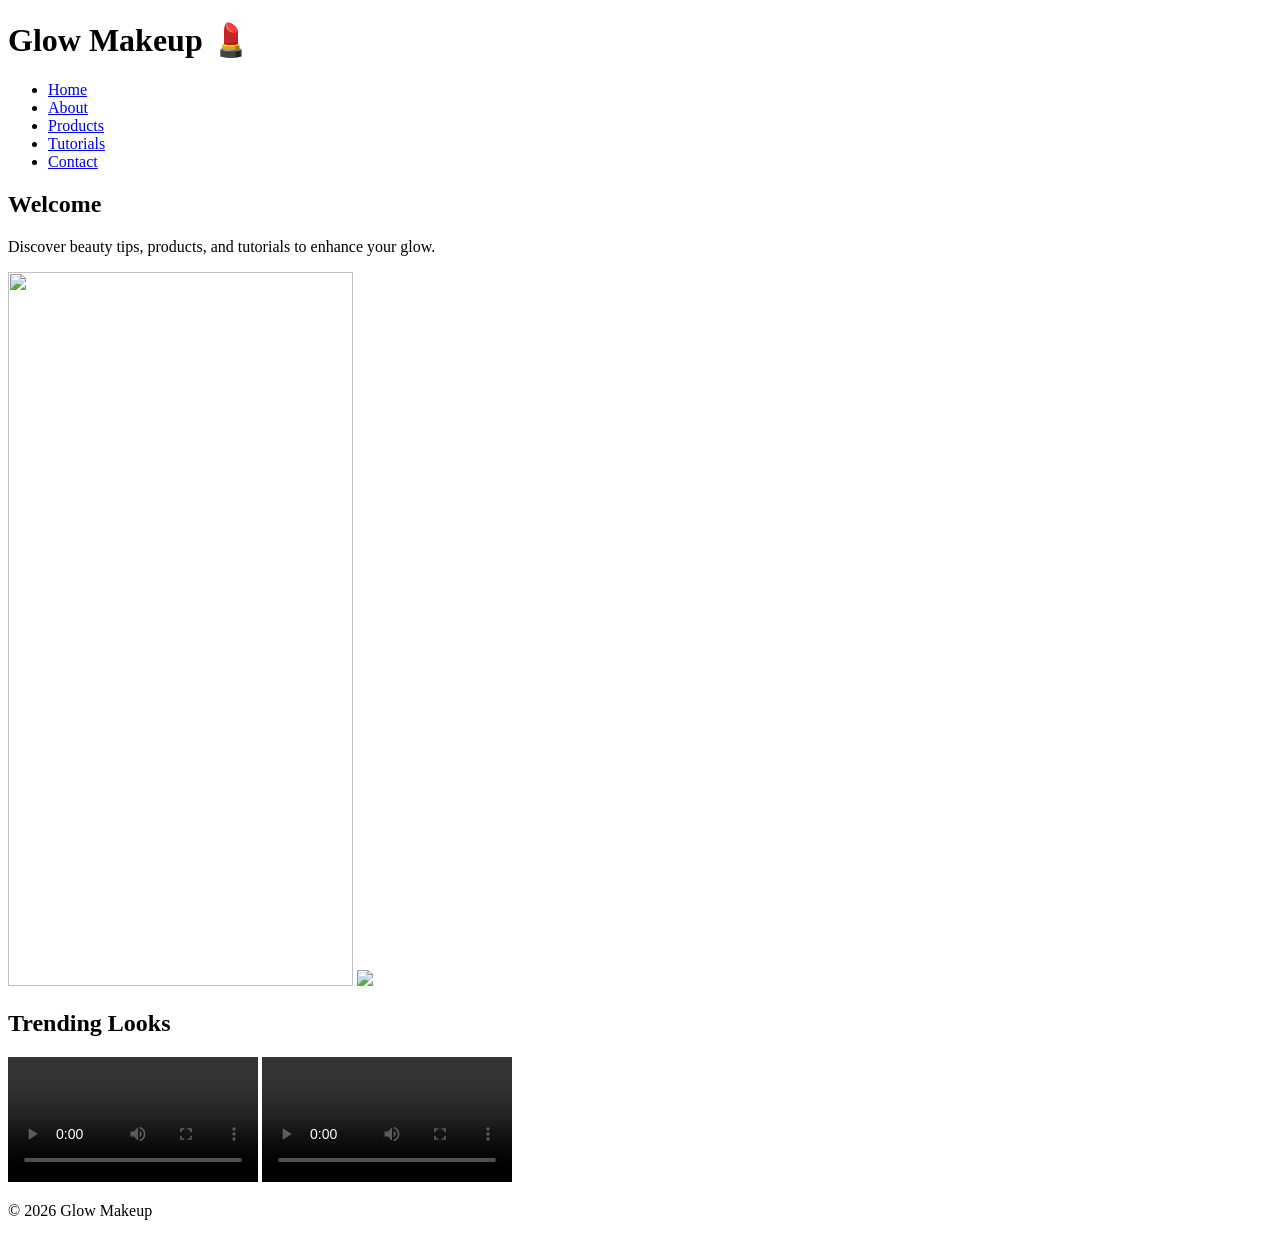
==== makeup website/index.html @ f1b85dc8 "Update index.html" ====
<!DOCTYPE html>
<html>
<head>
    <title>Glow Makeup</title>
    <link rel="stylesheet" href="style.css">
</head>
<body>

<header>
    <h1>Glow Makeup 💄</h1>
    <nav>
        <ul>
            <li><a href="index.html">Home</a></li>
            <li><a href="about.html">About</a></li>
            <li><a href="products.html">Products</a></li>
            <li><a href="tutorials.html">Tutorials</a></li>
            <li><a href="contact.html">Contact</a></li>
        </ul>
    </nav>
</header>

<section class="container">
    <div class="column">
        <h2>Welcome</h2>
        <p>Discover beauty tips, products, and tutorials to enhance your glow.</p>
        <img src="iframe src="https://assets.pinterest.com/ext/embed.html?id=6896205674022783" height="714" width="345" frameborder="0" scrolling="no" ></iframe>


        <img src="images/makeup2.jpg" width="200">
    </div>

    <div class="column">
        <h2>Trending Looks</h2>
        <video width="250" controls>
            <source src="videos/video1.mp4" type="video/mp4">
        </video>
        <video width="250" controls>
            <source src="videos/video2.mp4" type="video/mp4">
        </video>
    </div>
</section>

<footer>
    <p>© 2026 Glow Makeup</p>
</footer>

</body>
</html>
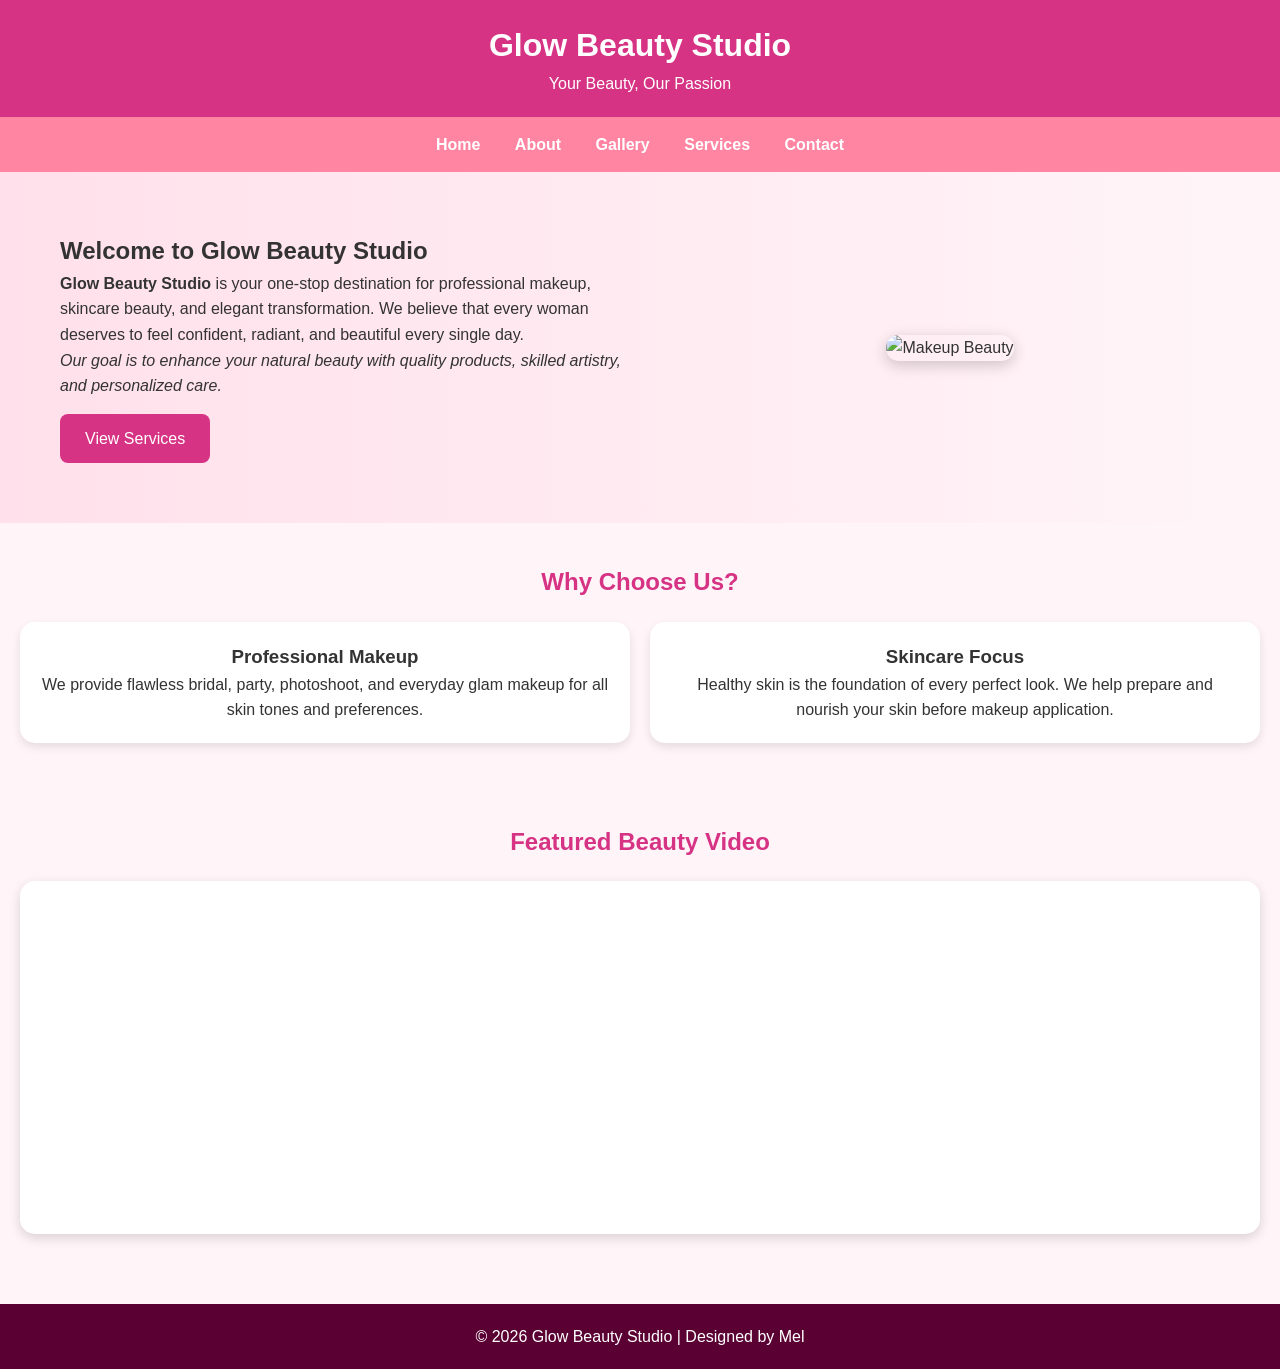
==== commit 63cd532f: "Update index.html" ====
--- a/makeup website/index.html
+++ b/makeup website/index.html
@@ -1,48 +1,65 @@
 <!DOCTYPE html>
-<html>
+<html lang="en">
 <head>
-    <title>Glow Makeup</title>
+    <meta charset="UTF-8">
+    <meta name="viewport" content="width=device-width, initial-scale=1.0">
+    <title>Glow Beauty Studio - Home</title>
     <link rel="stylesheet" href="style.css">
 </head>
 <body>
 
 <header>
-    <h1>Glow Makeup 💄</h1>
-    <nav>
-        <ul>
-            <li><a href="index.html">Home</a></li>
-            <li><a href="about.html">About</a></li>
-            <li><a href="products.html">Products</a></li>
-            <li><a href="tutorials.html">Tutorials</a></li>
-            <li><a href="contact.html">Contact</a></li>
-        </ul>
-    </nav>
+    <h1>Glow Beauty Studio</h1>
+    <p>Your Beauty, Our Passion</p>
 </header>
 
-<section class="container">
-    <div class="column">
-        <h2>Welcome</h2>
-        <p>Discover beauty tips, products, and tutorials to enhance your glow.</p>
-        <img src="iframe src="https://assets.pinterest.com/ext/embed.html?id=6896205674022783" height="714" width="345" frameborder="0" scrolling="no" ></iframe>
+<nav>
+    <a href="index.html">Home</a>
+    <a href="about.html">About</a>
+    <a href="gallery.html">Gallery</a>
+    <a href="services.html">Services</a>
+    <a href="contact.html">Contact</a>
+</nav>
 
+<section class="hero">
+    <div class="hero-text">
+        <h2>Welcome to Glow Beauty Studio</h2>
+        <p><b>Glow Beauty Studio</b> is your one-stop destination for professional makeup, skincare beauty, and elegant transformation. We believe that every woman deserves to feel confident, radiant, and beautiful every single day.</p>
+        <p><i>Our goal is to enhance your natural beauty with quality products, skilled artistry, and personalized care.</i></p>
+        <a href="services.html" class="btn">View Services</a>
+    </div>
+    <div class="hero-image">
+        <img src="https://images.unsplash.com/photo-1522335789203-aabd1fc54bc9" alt="Makeup Beauty">
+    </div>
+</section>
 
-        <img src="images/makeup2.jpg" width="200">
+<section class="section">
+    <h2>Why Choose Us?</h2>
+    <div class="columns">
+        <div class="column">
+            <h3>Professional Makeup</h3>
+            <p>We provide flawless bridal, party, photoshoot, and everyday glam makeup for all skin tones and preferences.</p>
+        </div>
+        <div class="column">
+            <h3>Skincare Focus</h3>
+            <p>Healthy skin is the foundation of every perfect look. We help prepare and nourish your skin before makeup application.</p>
+        </div>
     </div>
+</section>
 
-    <div class="column">
-        <h2>Trending Looks</h2>
-        <video width="250" controls>
-            <source src="videos/video1.mp4" type="video/mp4">
-        </video>
-        <video width="250" controls>
-            <source src="videos/video2.mp4" type="video/mp4">
-        </video>
+<section class="section">
+    <h2>Featured Beauty Video</h2>
+    <div class="card">
+        <iframe width="560" height="315" src="https://www.youtube.com/embed/6v2L2UGZJAM" title="Makeup Video" frameborder="0" allowfullscreen></iframe>
     </div>
 </section>
 
 <footer>
-    <p>© 2026 Glow Makeup</p>
+    <p>&copy; 2026 Glow Beauty Studio | Designed by Mel</p>
 </footer>
 
+<div class="top-btn" id="topBtn" onclick="scrollToTop()">↑</div>
+
+<script src="script.js"></script>
 </body>
 </html>
--- a/makeup website/style.css
+++ b/makeup website/style.css
@@ -0,0 +1,201 @@
+* {
+    margin: 0;
+    padding: 0;
+    box-sizing: border-box;
+}
+
+body {
+    font-family: Arial, sans-serif;
+    background: #fff5f8;
+    color: #333;
+    line-height: 1.6;
+}
+
+header {
+    background: #d63384;
+    color: white;
+    padding: 20px 0;
+    text-align: center;
+}
+
+nav {
+    background: #ff85a2;
+    padding: 15px;
+    text-align: center;
+}
+
+nav a {
+    color: white;
+    text-decoration: none;
+    margin: 0 15px;
+    font-weight: bold;
+}
+
+nav a:hover {
+    color: #5a0033;
+}
+
+.hero {
+    display: flex;
+    justify-content: space-between;
+    align-items: center;
+    padding: 40px;
+    background: linear-gradient(to right, #ffe0eb, #fff5f8);
+    flex-wrap: wrap;
+}
+
+.hero-text {
+    flex: 1;
+    min-width: 300px;
+    padding: 20px;
+}
+
+.hero-image {
+    flex: 1;
+    min-width: 300px;
+    text-align: center;
+}
+
+.hero-image img {
+    width: 80%;
+    border-radius: 20px;
+    box-shadow: 0 4px 15px rgba(0,0,0,0.2);
+}
+
+.btn {
+    display: inline-block;
+    background: #d63384;
+    color: white;
+    padding: 12px 25px;
+    margin-top: 15px;
+    text-decoration: none;
+    border-radius: 8px;
+}
+
+.btn:hover {
+    background: #a61e63;
+}
+
+.section {
+    padding: 40px 20px;
+    text-align: center;
+}
+
+.section h2 {
+    color: #d63384;
+    margin-bottom: 20px;
+}
+
+.columns {
+    display: flex;
+    gap: 20px;
+    flex-wrap: wrap;
+    justify-content: center;
+}
+
+.column {
+    flex: 1;
+    min-width: 280px;
+    background: white;
+    padding: 20px;
+    border-radius: 15px;
+    box-shadow: 0 4px 10px rgba(0,0,0,0.1);
+}
+
+.gallery-container {
+    display: grid;
+    grid-template-columns: repeat(auto-fit, minmax(250px, 1fr));
+    gap: 20px;
+}
+
+.card {
+    background: white;
+    border-radius: 15px;
+    padding: 15px;
+    box-shadow: 0 4px 12px rgba(0,0,0,0.15);
+    transition: transform 0.3s ease;
+}
+
+.card:hover {
+    transform: scale(1.03);
+}
+
+.card img,
+.card iframe {
+    width: 100%;
+    border-radius: 10px;
+}
+
+table {
+    width: 100%;
+    border-collapse: collapse;
+    margin: 20px 0;
+    background: white;
+}
+
+table, th, td {
+    border: 1px solid #ddd;
+}
+
+th {
+    background: #d63384;
+    color: white;
+}
+
+th, td {
+    padding: 12px;
+    text-align: center;
+}
+
+form {
+    max-width: 600px;
+    margin: auto;
+    background: white;
+    padding: 25px;
+    border-radius: 15px;
+    box-shadow: 0 4px 10px rgba(0,0,0,0.1);
+}
+
+form input,
+form textarea,
+form select {
+    width: 100%;
+    padding: 12px;
+    margin: 10px 0;
+    border: 1px solid #ccc;
+    border-radius: 8px;
+}
+
+form button {
+    background: #d63384;
+    color: white;
+    border: none;
+    padding: 12px 20px;
+    border-radius: 8px;
+    cursor: pointer;
+}
+
+form button:hover {
+    background: #a61e63;
+}
+
+footer {
+    background: #5a0033;
+    color: white;
+    text-align: center;
+    padding: 20px;
+    margin-top: 30px;
+}
+
+.top-btn {
+    position: fixed;
+    bottom: 20px;
+    right: 20px;
+    background: #d63384;
+    color: white;
+    padding: 12px 15px;
+    border-radius: 50%;
+    cursor: pointer;
+    display: none;
+    font-size: 18px;
+}
